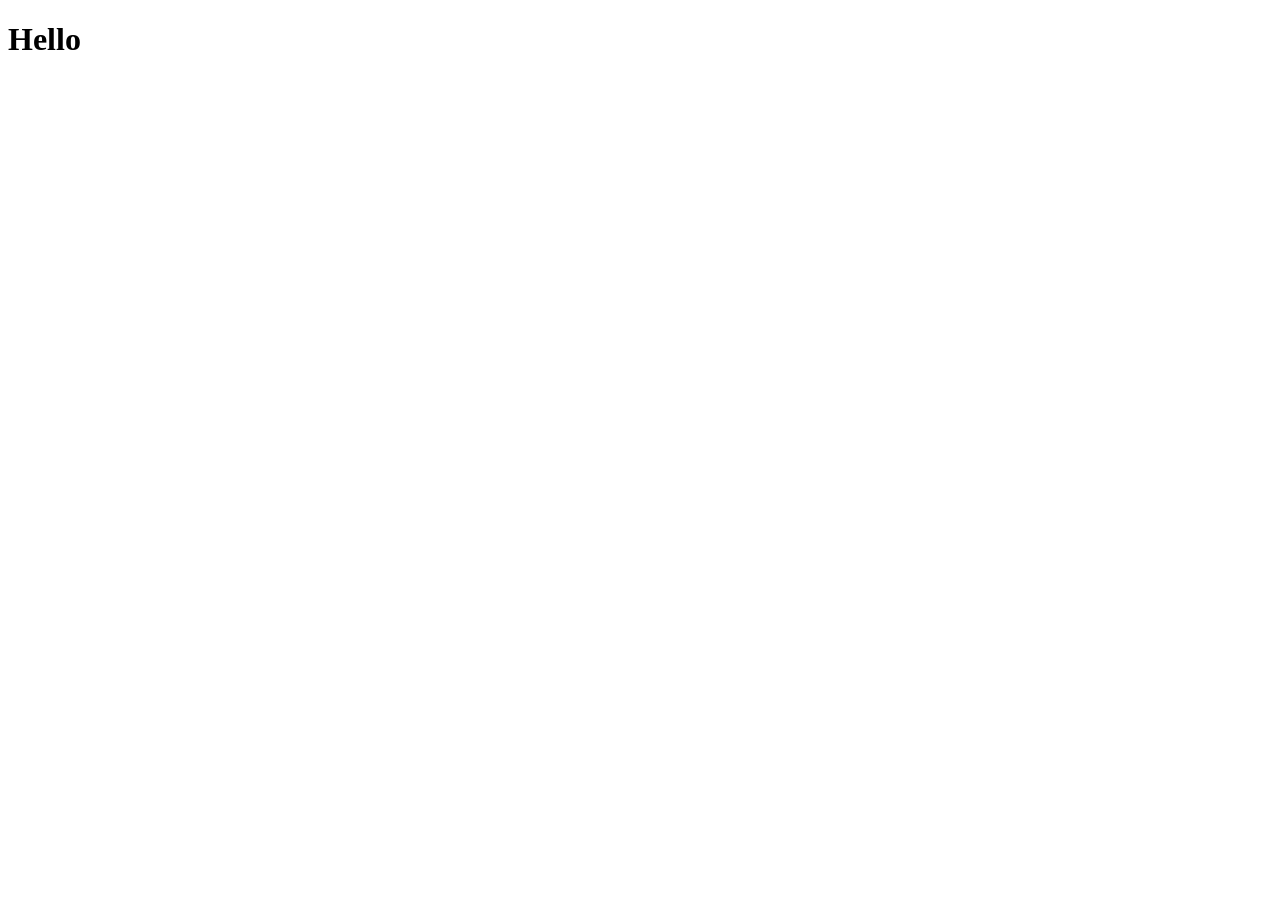
==== DOM/index.html @ c0832012 "card and crousel practice" ====
<!DOCTYPE html>
<html lang="en">
<head>
    <meta charset="UTF-8">
    <meta name="viewport" content="width=device-width, initial-scale=1.0">
    <title>Mt Website</title>
    <link rel="stylesheet" href="style.css">
</head>
<body>
    <h1>Hello</h1>
   
   <script src="script.js"></script>
</body>
</html>
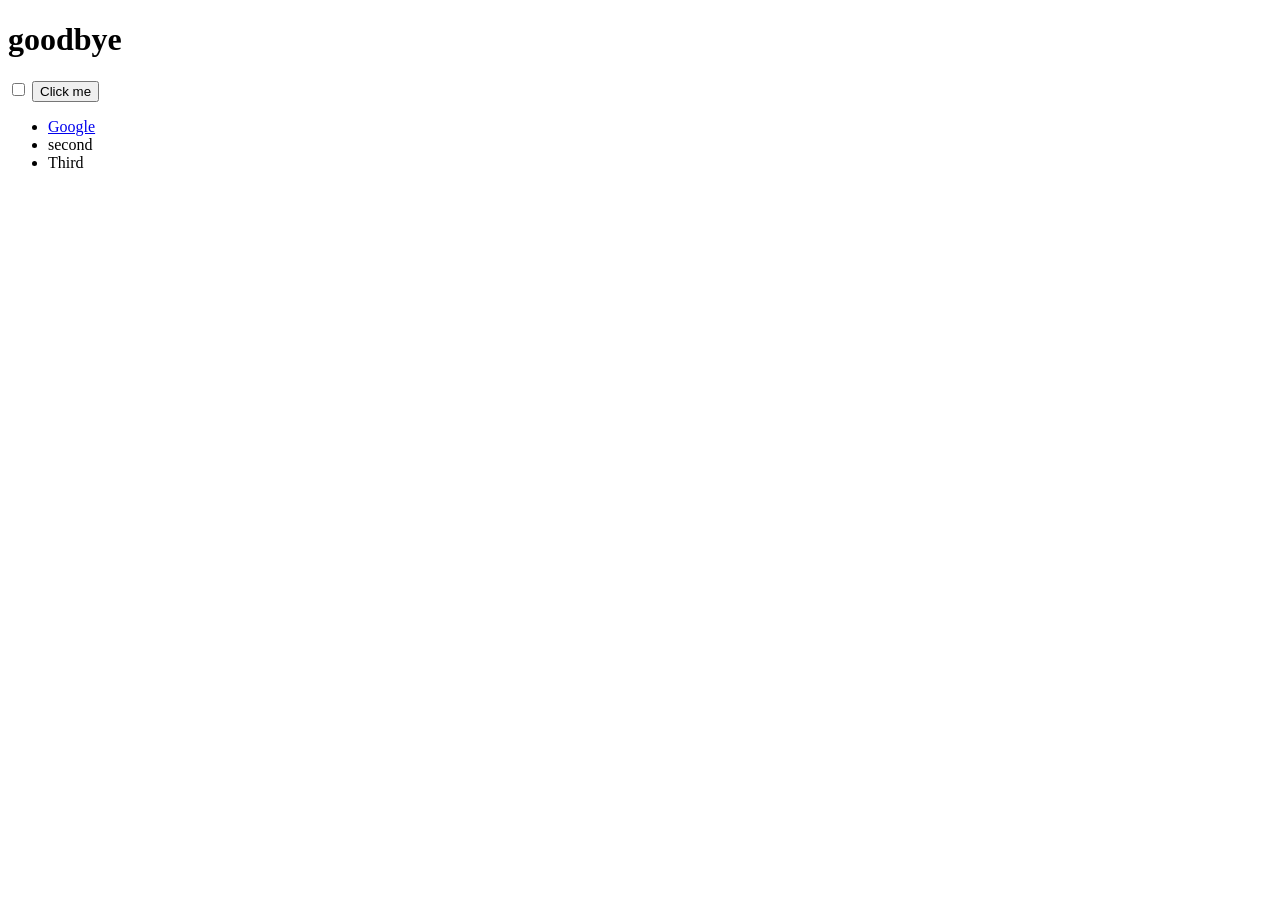
==== commit b5022748: "dom page" ====
--- a/DOM/index.html
+++ b/DOM/index.html
@@ -8,7 +8,19 @@
 </head>
 <body>
     <h1>Hello</h1>
+    <input type="checkbox">
+    <style>
+        button:active {
+          color: red;
+        }
+        </style>
+        <button>Click me</button>
+        <ul>
+            <li class="list"><a href="www.google.com">Google</a></li>
+        <li class="list">second</li>
+        <li class="list">Third</li>
+        </ul>
    
    <script src="script.js"></script>
 </body>
-</html>+</html> 
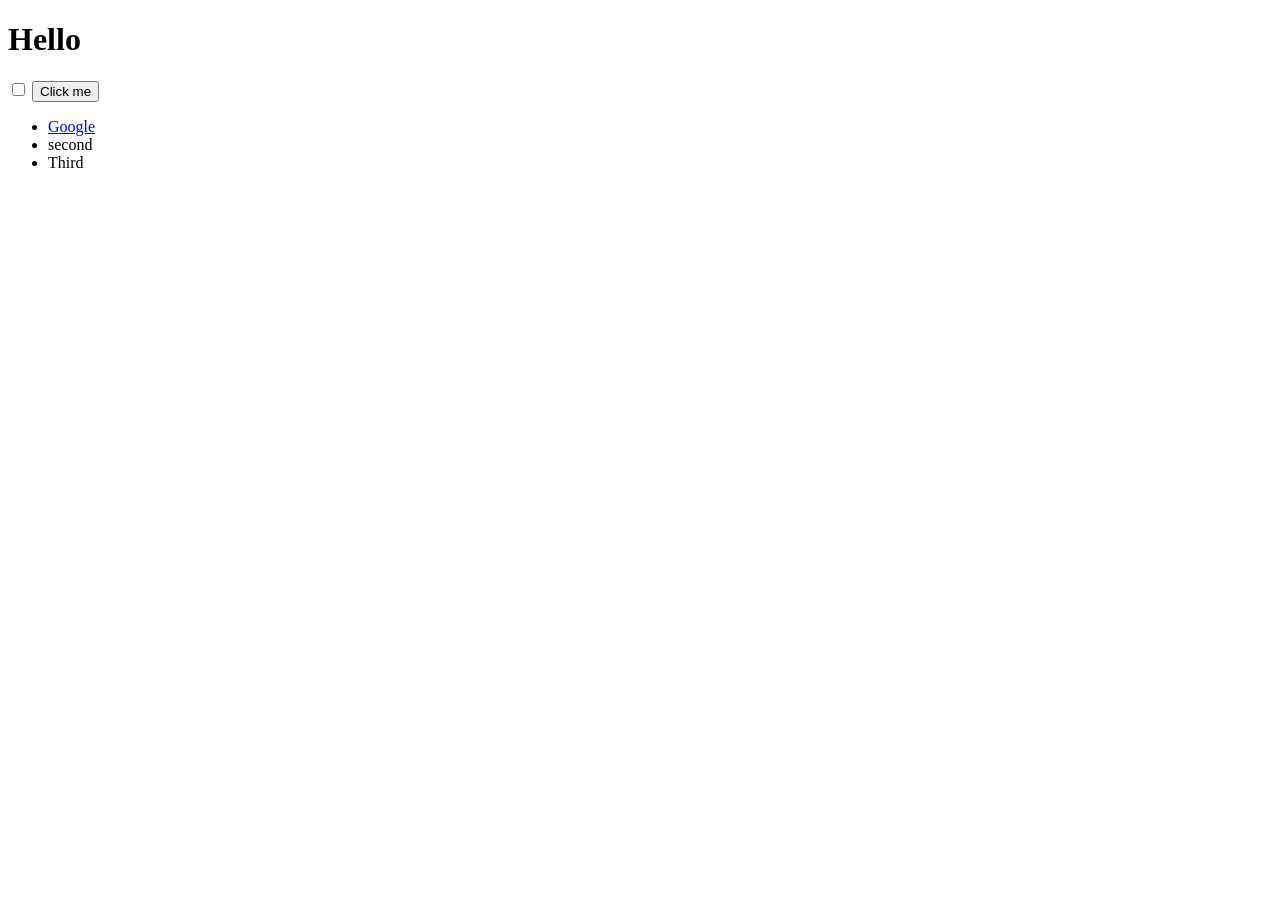
==== commit 3e0d7f0d: "editting i phone img" ====
--- a/DOM/index.html
+++ b/DOM/index.html
@@ -3,8 +3,8 @@
 <head>
     <meta charset="UTF-8">
     <meta name="viewport" content="width=device-width, initial-scale=1.0">
-    <title>Mt Website</title>
-    <link rel="stylesheet" href="style.css">
+    <title id="title">mywebsite</title>
+    <link rel="stylesheet" href="styles.css">
 </head>
 <body>
     <h1>Hello</h1>
@@ -14,7 +14,7 @@
           color: red;
         }
         </style>
-        <button>Click me</button>
+        <button class="button">Click me</button>
         <ul>
             <li class="list"><a href="www.google.com">Google</a></li>
         <li class="list">second</li>
@@ -23,4 +23,5 @@
    
    <script src="script.js"></script>
 </body>
-</html> +</html> 
+ 
--- a/DOM/styles.css
+++ b/DOM/styles.css
@@ -0,0 +1,8 @@
+.invisible{
+  visibility:hidden;
+}
+  .huge{
+    font-size: 10rem;
+    font-weight:bold;
+    color:red;
+  }
